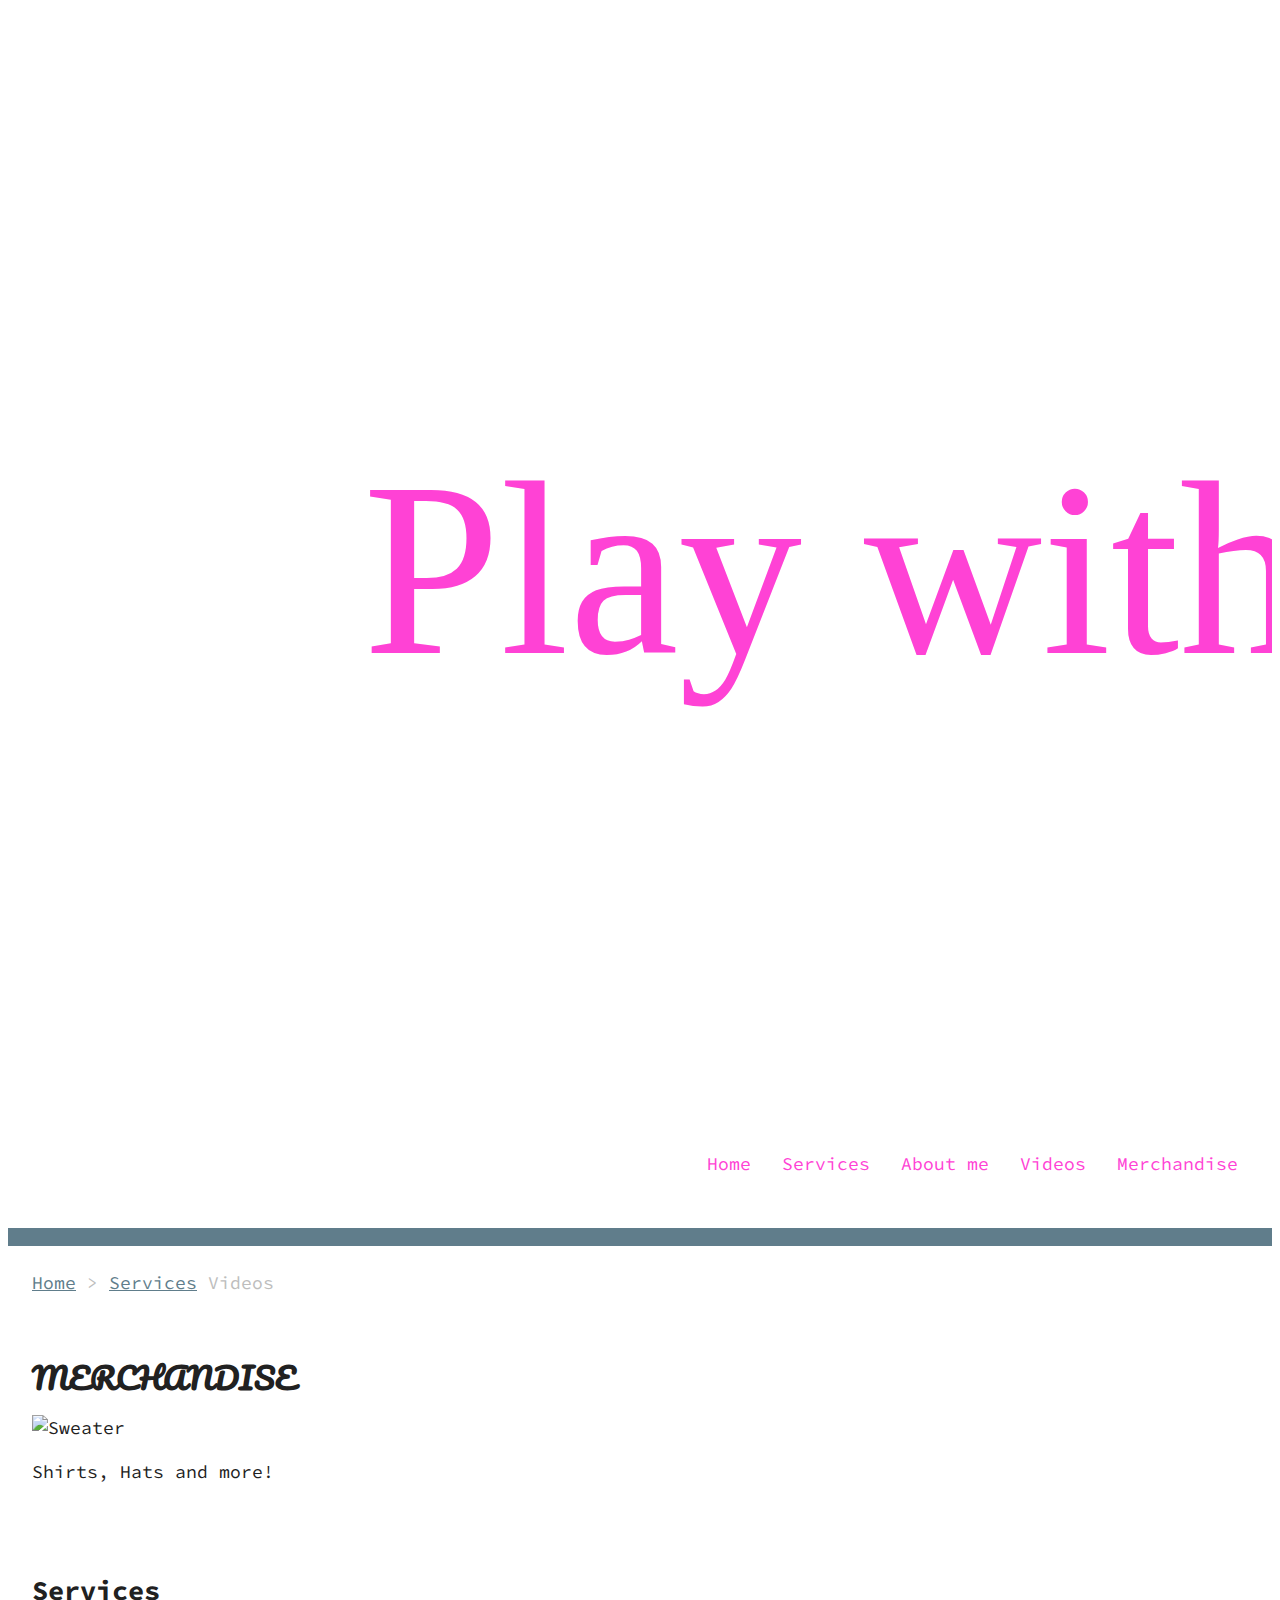
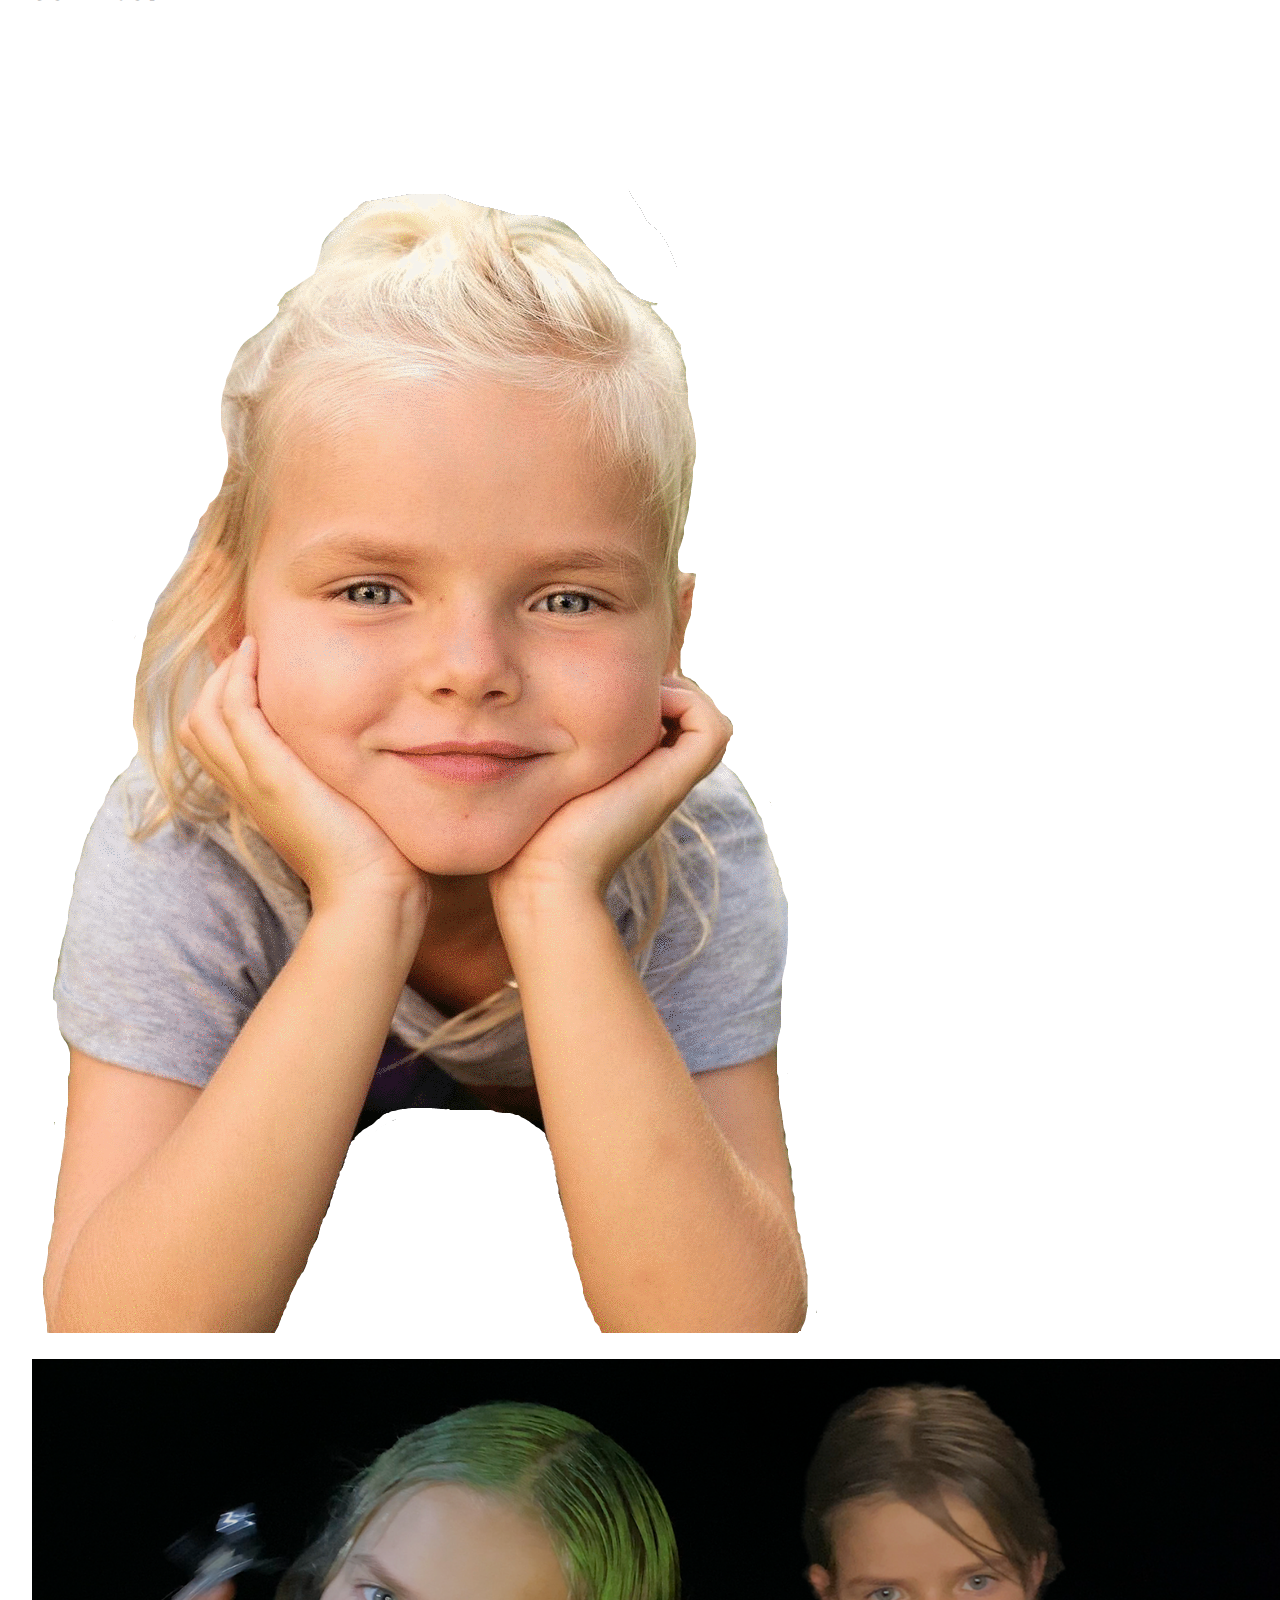
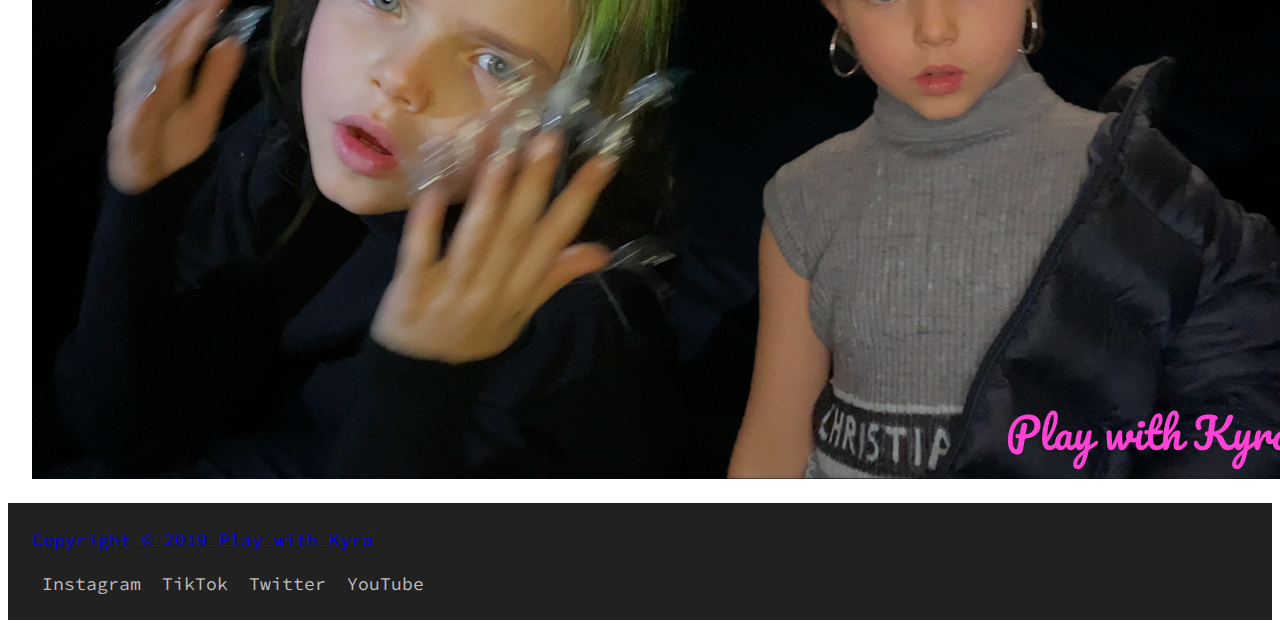
==== Merchandise.html @ cea74541 "Initial Commit" ====
<!doctype html>
<html class="no-js" lang="">

<head>
  <meta charset="utf-8">
  <title>Play with Kyra > Services > Merchandise</title>
  <meta name="description" content="">
  <meta name="viewport" content="width=device-width, initial-scale=1">

  <link rel="manifest" href="site.webmanifest">
  <link rel="apple-touch-icon" href="icon.png">
  <!-- Place favicon.ico in the root directory -->

<link href="https://fonts.googleapis.com/css2?family=Pacifico&family=Source+Code+Pro:wght@400;700&display=swap" rel="stylesheet">

  <link rel="stylesheet" href="css/normalize.css">
  <link rel="stylesheet" href="css/main.css">
  <link rel="stylesheet" type="text/css" href="css/slick.css"/>
  <link rel="stylesheet" type="text/css" href="css/slick-theme.css"/>

  <meta name="theme-color" content="#fafafa">
</head>

<body>


  <header>
    
    <a href="index.html">
     <img class="logo" src="img/Logo Play with Kyra.svg" alt="Play with Kyra logo">
    </a>

    <ul>
     <li><a href="index.html">Home</a></li>
     <li><a href="Services.html">Services</a></li>
     <li><a href="About me.html">About me</a></li>
     <li><a href="Videos.html">Videos</a></li>
     <li><a href="Merchandise.html">Merchandise</a></li>
    </ul>

  </header>

<div class="breadcrumbs">
   <ul>
         <li><a href="index.html">Home</a> > </li>
         <li><a href="Services.html">Services</a></li>
         <li>Videos</li>
   </ul>
</div>


<div class="main-content">
  <h1>Merchandise</h1>
   <img src="img/Sweater.jpg" alt="Sweater">
   <p>Shirts, Hats and more!
</p>




</div>
   <div class="side-content">
    <h2>Services</h2>

   <div class="About me">
     <a href="About me.html"><img src="img/Profile.png" alt="About me"></
   a>
   </div>

   <div class="Videos">
     <a href="Videos.html"><img src="img/LVAO.png" alt="Videos"></
   a> 
   </div>
</div>



  <footer>
    
    <p>Copyright &copy; 2019 Play with Kyra</p>

    <ul>
     <li><a href=”#”>Instagram</a></li>
     <li><a href=”#”>TikTok</a></li>
     <li><a href=”#”>Twitter</a></li>
     <li><a href=”#”>YouTube</a></li>

</ul>
  </footer>


  <script src="js/vendor/modernizr-3.7.1.min.js"></script>
  <script src="https://code.jquery.com/jquery-3.3.1.min.js" integrity="sha256-FgpCb/KJQlLNfOu91ta32o/NMZxltwRo8QtmkMRdAu8=" crossorigin="anonymous"></script>
  <script>window.jQuery || document.write('<script src="js/vendor/jquery-3.3.1.min.js"><\/script>')</script>
  <script src="js/plugins.js"></script>
  <script type="text/javascript" src="js/vendor/slick.min.js"></script>
  <script src="js/main.js"></script>


</body>

</html>
---- css/main.css ----
/*! HTML5 Boilerplate v7.1.0 | MIT License | https://html5boilerplate.com/ */

/* main.css 1.0.0 | MIT License | https://github.com/h5bp/main.css#readme */
/*
 * What follows is the result of much research on cross-browser styling.
 * Credit left inline and big thanks to Nicolas Gallagher, Jonathan Neal,
 * Kroc Camen, and the H5BP dev community and team.
 */

 
/* ==========================================================================
   Base styles: opinionated defaults
   ========================================================================== */

   html {
    color: #222;
    font-size: 1em;
    line-height: 1.4;
}

/*
 * Remove text-shadow in selection highlight:
 * https://twitter.com/miketaylr/status/12228805301
 *
 * Vendor-prefixed and regular ::selection selectors cannot be combined:
 * https://stackoverflow.com/a/16982510/7133471
 *
 * Customize the background color to match your design.
 */

::-moz-selection {
    background: #b3d4fc;
    text-shadow: none;
}

::selection {
    background: #b3d4fc;
    text-shadow: none;
}

/*
 * A better looking default horizontal rule
 */

hr {
    display: block;
    height: 1px;
    border: 0;
    border-top: 1px solid #ccc;
    margin: 1em 0;
    padding: 0;
}

/*
 * Remove the gap between audio, canvas, iframes,
 * images, videos and the bottom of their containers:
 * https://github.com/h5bp/html5-boilerplate/issues/440
 */

audio,
canvas,
iframe,
img,
svg,
video {
    vertical-align: middle;
}

/*
 * Remove default fieldset styles.
 */

fieldset {
    border: 0;
    margin: 0;
    padding: 0;
}

/*
 * Allow only vertical resizing of textareas.
 */

textarea {
    resize: vertical;
}

/* ==========================================================================
   Browser Upgrade Prompt
   ========================================================================== */

.browserupgrade {
    margin: 0.2em 0;
    background: #ccc;
    color: #000;
    padding: 0.2em 0;
}




 /* ==========================================================================
   Author's custom styles
   ========================================================================== */

body {
  font-family: 'Source Code Pro', monospace;
  color: #212121;
}

h1 {
   font-family: 'Pacifico', cursive;
   font-size: 1.5rem;
   text-transform: uppercase;
   line-height: 1;
}

header {
     text-align: center;
     background: url(../img/bg-header.jpg) no-repeat 50% 50%;
     background-size: cover;
     padding: 2.25rem 1.5rem 1.5rem 1.5rem;
     border-bottom: 1em solid #607d8b;
}


header ul {
  margin: 0;
  padding: 0;
  list-style-type: none;
}

header li {
  display: inline-block;
}

header li a {
  text-decoration: none;
  color: #ff42d5;
  padding: 0 10px;
  transition: color .2s;
}

header li a:hover {
  color: #cfd8dc;
}

header li a:hover {
color: #cfd8dc;
}

header .logo {
 transition: transform .4s;
}
header .logo:hover {
 transform: scale(.95);
}

.hero {
      position: relative;
      background: url(../img/hero.jpg);
      background-size: cover;
      text-align: right;
      height: 60vh;
}

.hero-content {
      position: absolute;
      bottom: 2.25rem;
      right: 1.5rem;
}

.hero h1 {
      font-size: 1.875rem;
      color: #ff42d5;
      font-family: 'Source Code Pro', monospace;
      text-shadow: 0 0 40px rgba(0,0,0,.4);
}

.hero a {
      border-radius: 4px;
      background-color: #8bc34a;
      padding: .5rem 1rem;
      color: #fff;
      text-decoration: none;
      text-shadow: 0 0 20px rgba(0,0,0,.6);
      transition: background .4s;
}

.hero a:hover {
      background-color: #689F38;
}

.breadcrumbs {
      padding: 1.5rem;
   }
   .breadcrumbs ul {
      margin: 0;
      padding: 0;
      list-style: none;
   }
   .breadcrumbs li {
      display: inline-block;
      color: #bdbdbd;
   }
   .breadcrumbs li a {
      color: #607d8b;
}


.services {
      padding: 1.5rem;
}

.services h1 {
      margin-top: 0;
}

.service {
 border-radius: 4px;
  margin-bottom: 1em;
  padding: 1rem 1rem 1.5rem 1rem;
  border: 1px solid #bdbdbd;
}

.service h2 {
   margin-bottom: 0;
   font-size: 1.25rem;
}

.service img {
   width: 100%;
}
.service a {
   color: #8bc34a;
}



.logistics { background-color: #cfd8dc; padding: 1.5rem;
}

.logistics h1 { margin: 0;
}

.logistics strong {
     color: #455a64;
}

.logistics img {
  width: 100%;
  border: 1rem solid #fff;
  box-sizing: border-box;
  box-shadow: 0 0 10px rgba(0,0,0,.1);
  border-radius: 4px;
}

.main-content,
.side-content {
  padding: 1.5rem;
}

.main-content img,|
.side-content img {
  width: 100%;
}



footer {
   background-color: #212121;
   color: #ffffff;
   padding: 1.5rem;
}

footer p {
     margin-top: 0;
}

footer ul {
     margin: 0;
padding: 0;
     list-style: none;
   }
   footer li {
     display: inline-block;
}
footer li a {
     text-decoration: none;
     color: #bdbdbd;
     margin-right: 10px;
   }
   footer li a:hover {
     color: #cfd8dc;
   }


 /* ==========================================================================
   Helper classes
   ========================================================================== */

/*
 * Hide visually and from screen readers
 */

 .hidden {
  display: none !important;
}

/*
* Hide only visually, but have it available for screen readers:
* https://snook.ca/archives/html_and_css/hiding-content-for-accessibility
*
* 1. For long content, line feeds are not interpreted as spaces and small width
*    causes content to wrap 1 word per line:
*    https://medium.com/@jessebeach/beware-smushed-off-screen-accessible-text-5952a4c2cbfe
*/

.visuallyhidden {
  border: 0;
  clip: rect(0 0 0 0);
  height: 1px;
  margin: -1px;
  overflow: hidden;
  padding: 0;
  position: absolute;
  width: 1px;
  white-space: nowrap; /* 1 */
}

/*
* Extends the .visuallyhidden class to allow the element
* to be focusable when navigated to via the keyboard:
* https://www.drupal.org/node/897638
*/

.visuallyhidden.focusable:active,
.visuallyhidden.focusable:focus {
  clip: auto;
  height: auto;
  margin: 0;
  overflow: visible;
  position: static;
  width: auto;
  white-space: inherit;
}

/*
* Hide visually and from screen readers, but maintain layout
*/

.invisible {
  visibility: hidden;
}

/*
* Clearfix: contain floats
*
* For modern browsers
* 1. The space content is one way to avoid an Opera bug when the
*    `contenteditable` attribute is included anywhere else in the document.
*    Otherwise it causes space to appear at the top and bottom of elements
*    that receive the `clearfix` class.
* 2. The use of `table` rather than `block` is only necessary if using
*    `:before` to contain the top-margins of child elements.
*/

.clearfix:before,
.clearfix:after {
  content: " "; /* 1 */
  display: table; /* 2 */
}

.clearfix:after {
  clear: both;
}

 
/* ==========================================================================
   EXAMPLE Media Queries for Responsive Design.
   These examples override the primary ('mobile first') styles.
   Modify as content requires.
   ========================================================================== */

   @media only screen and (min-width: 35em) {
    /* Style adjustments for viewports that meet the condition */
}

@media print,
       (-webkit-min-device-pixel-ratio: 1.25),
       (min-resolution: 1.25dppx),
       (min-resolution: 120dpi) {
    /* Style adjustments for high resolution devices */
}

 
/* ==========================================================================
   Print styles.
   Inlined to avoid the additional HTTP request:
   https://www.phpied.com/delay-loading-your-print-css/
   ========================================================================== */

   @media print {
    *,
    *:before,
    *:after {
        background: transparent !important;
        color: #000 !important; /* Black prints faster */
        -webkit-box-shadow: none !important;
        box-shadow: none !important;
        text-shadow: none !important;
    }

    a,
    a:visited {
        text-decoration: underline;
    }

    a[href]:after {
        content: " (" attr(href) ")";
    }

    abbr[title]:after {
        content: " (" attr(title) ")";
    }

    /*
     * Don't show links that are fragment identifiers,
     * or use the `javascript:` pseudo protocol
     */

    a[href^="#"]:after,
    a[href^="javascript:"]:after {
        content: "";
    }

    pre {
        white-space: pre-wrap !important;
    }
    pre,
    blockquote {
        border: 1px solid #999;
        page-break-inside: avoid;
    }

    /*
     * Printing Tables:
     * http://css-discuss.incutio.com/wiki/Printing_Tables
     */

    thead {
        display: table-header-group;
    }

    tr,
    img {
        page-break-inside: avoid;
    }

    p,
    h2,
    h3 {
        orphans: 3;
        widows: 3;
    }

    h2,
    h3 {
        page-break-after: avoid;
    }
}

@media screen and (min-width: 40em){
   body {
         font-size: 1.125rem;
   }
   h1 {
         font-size: 1.875rem;
} }

header.logo {
float: left;
            height: 5rem;
      }
      header ul {
            float: right;
}
header li {
            line-height: 5rem;
      }
      header {
            overflow: hidden;
} }



@media screen and (min-width: 64em){
   body {
         font-size: 1.25rem;
   }
}
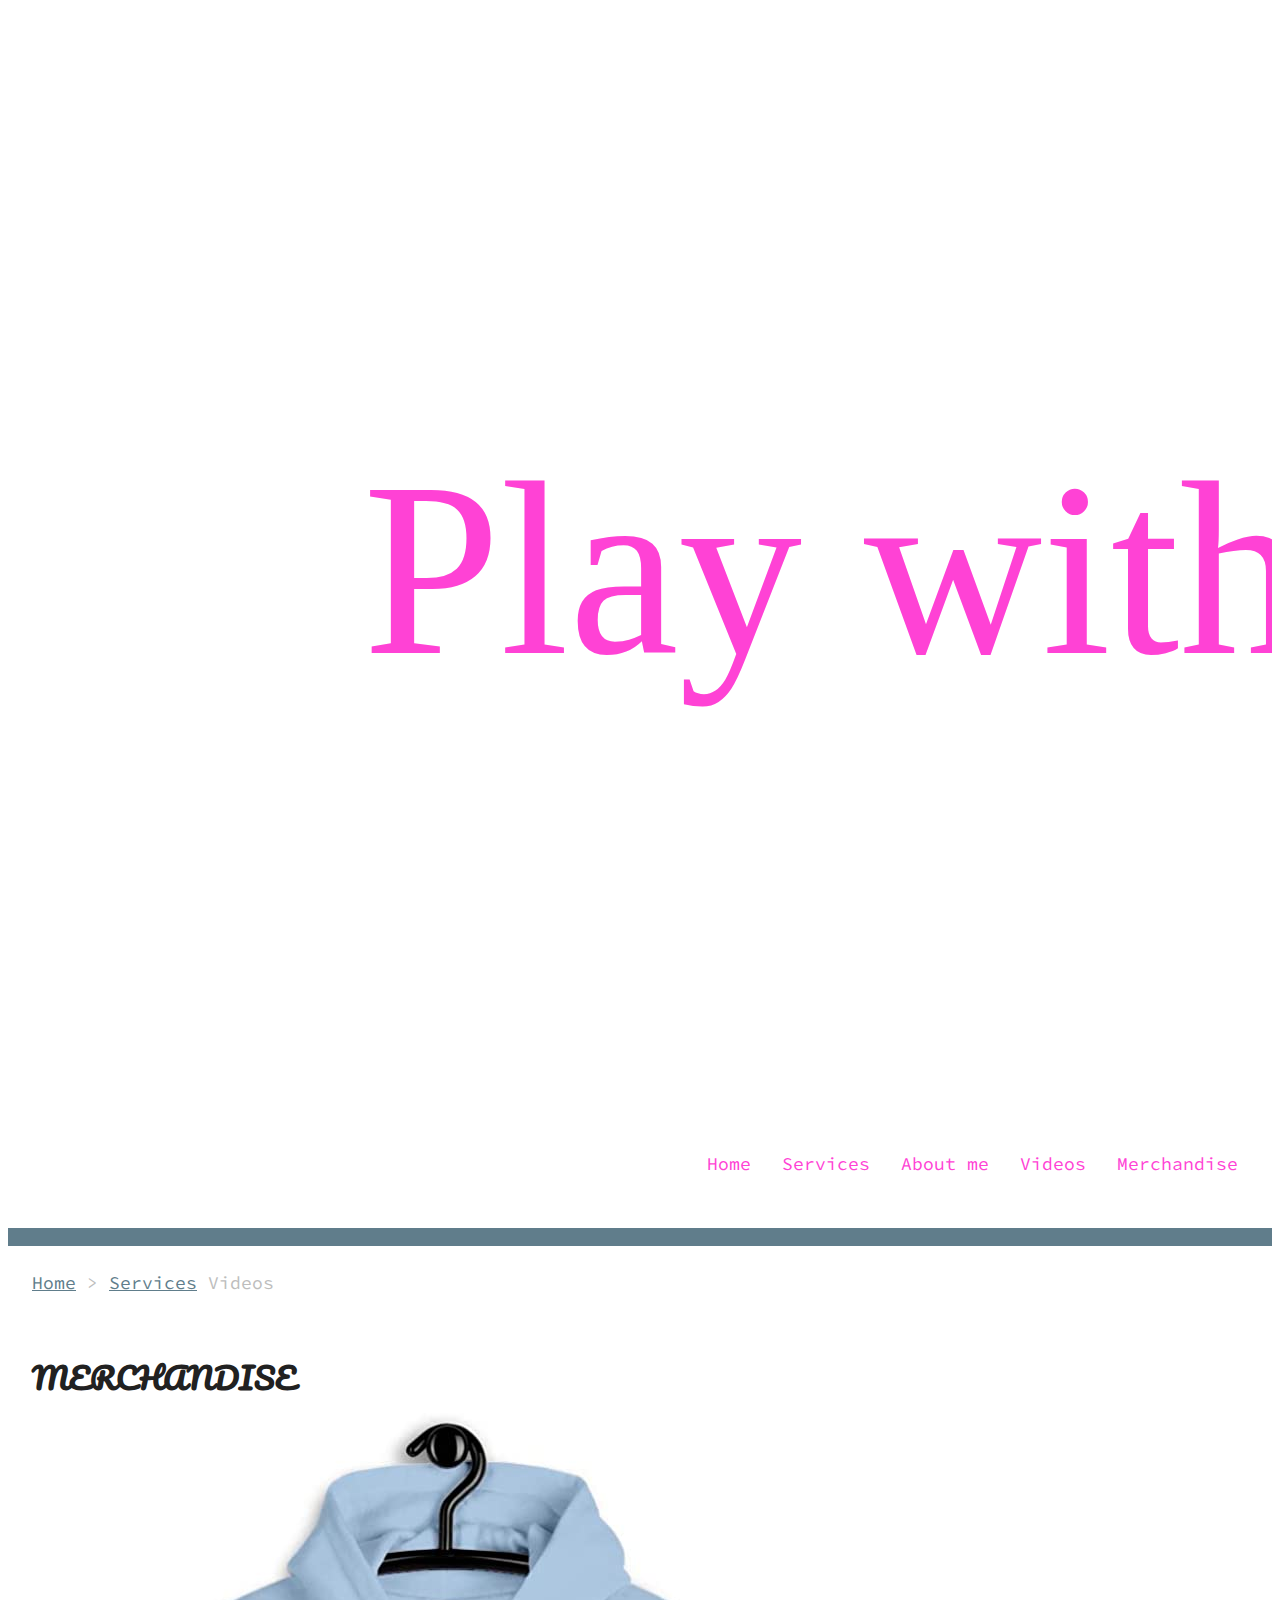
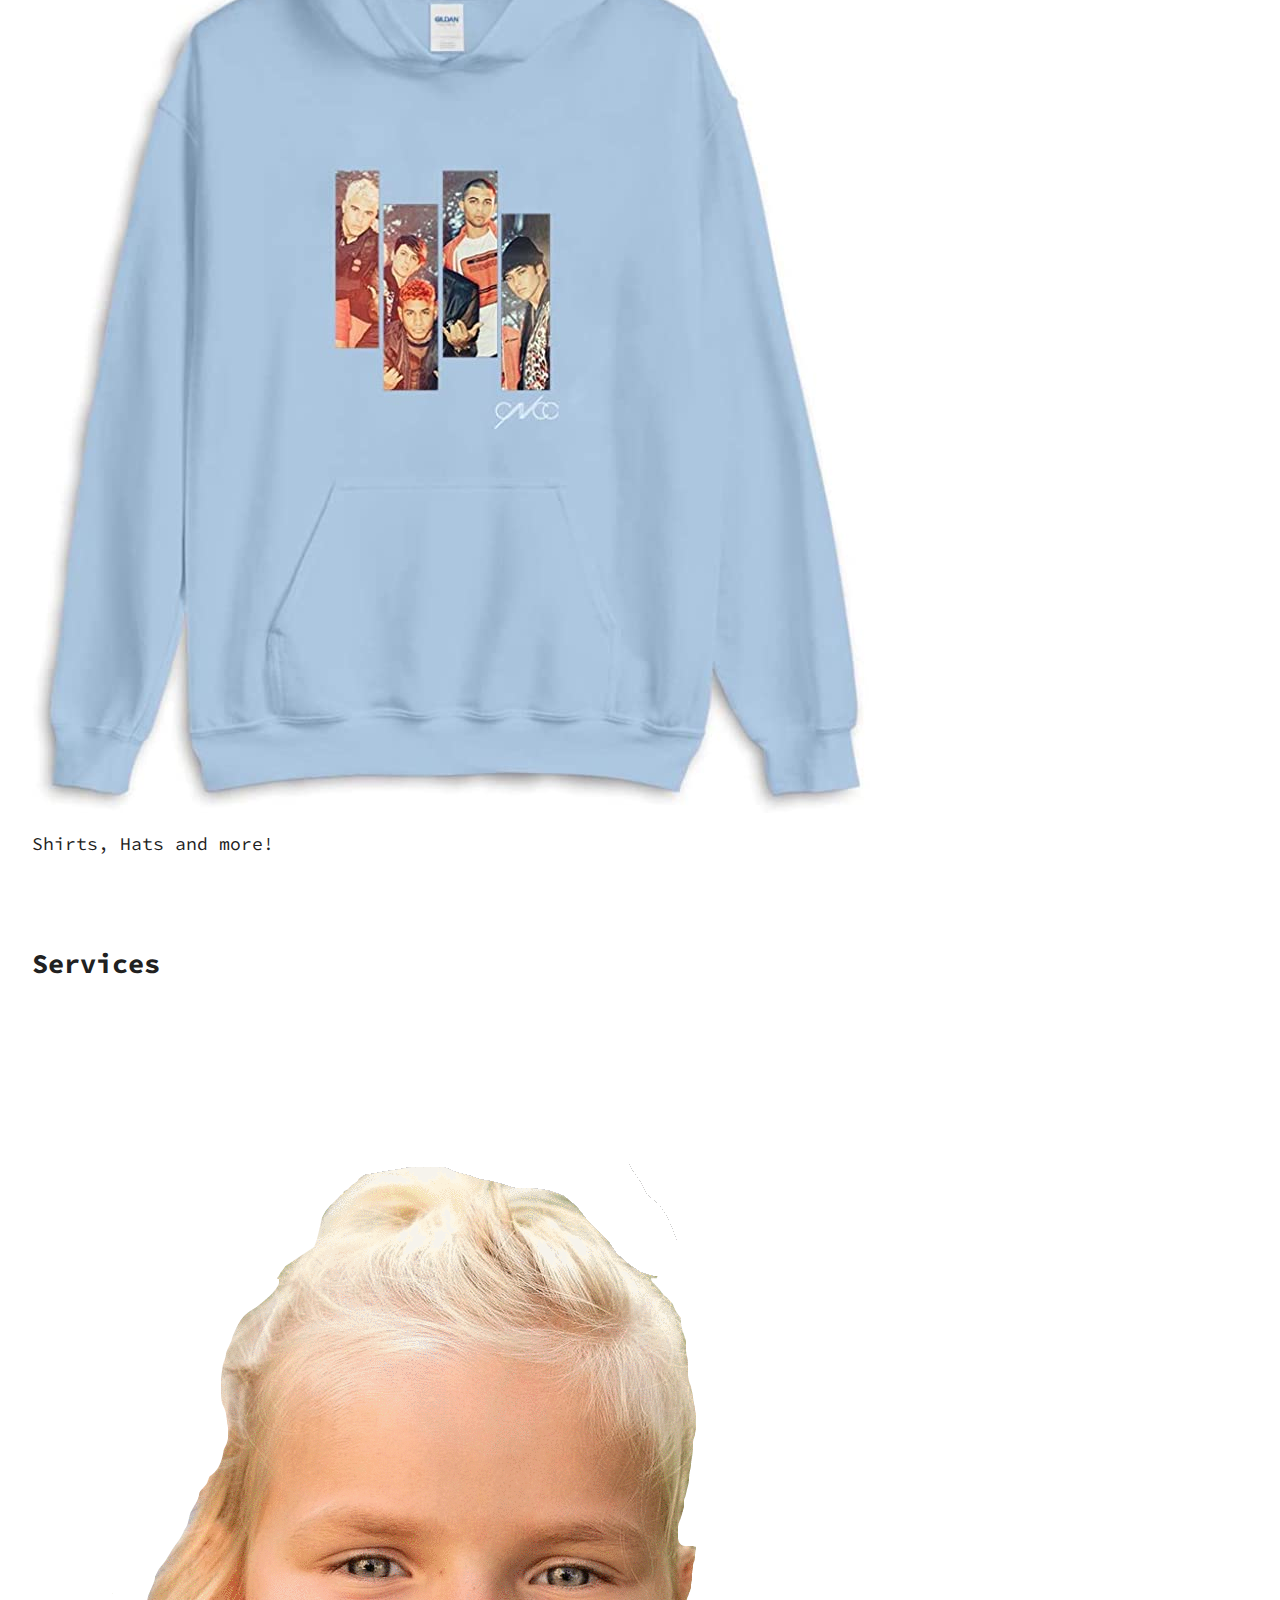
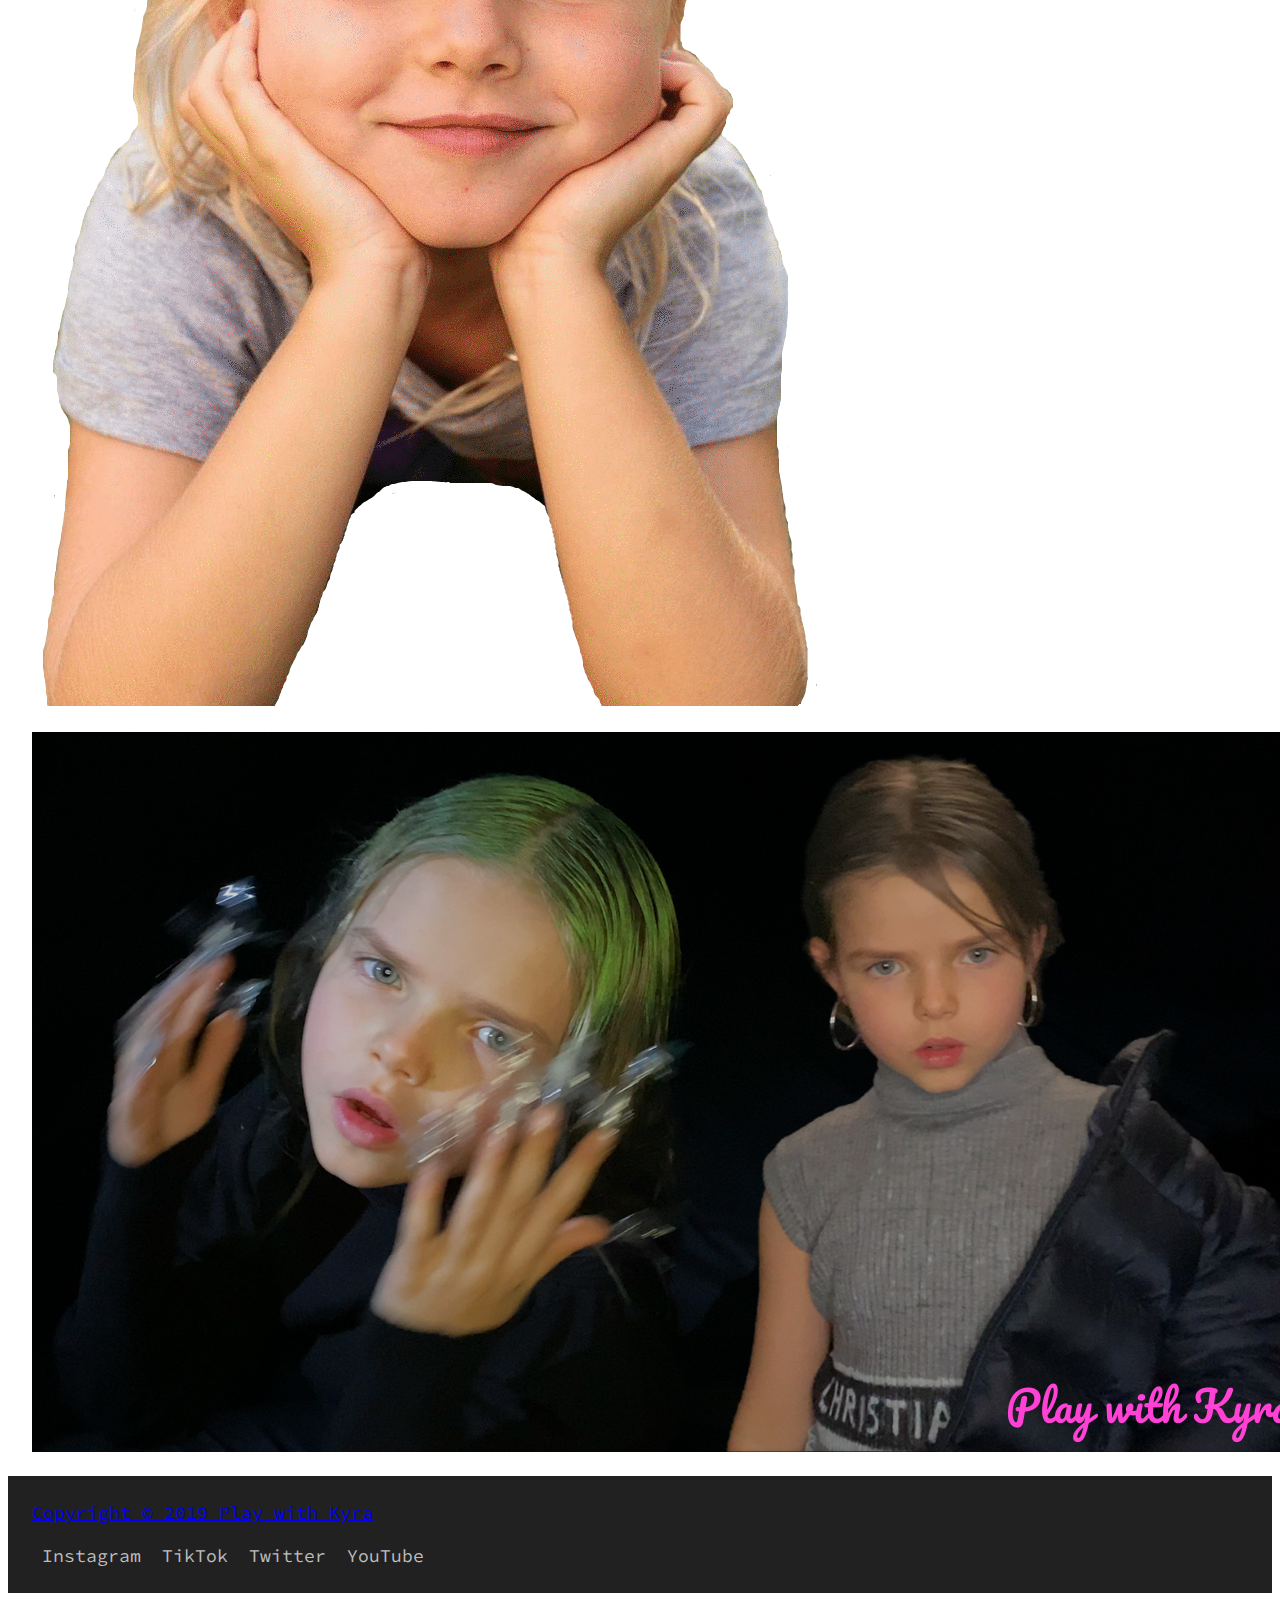
==== commit 2e93776f: "fixed sweater image" ====
--- a/Merchandise.html
+++ b/Merchandise.html
@@ -51,7 +51,7 @@
 
 <div class="main-content">
   <h1>Merchandise</h1>
-   <img src="img/Sweater.jpg" alt="Sweater">
+   <img src="img/sweater.jpg" alt="Sweater">
    <p>Shirts, Hats and more!
 </p>
 
